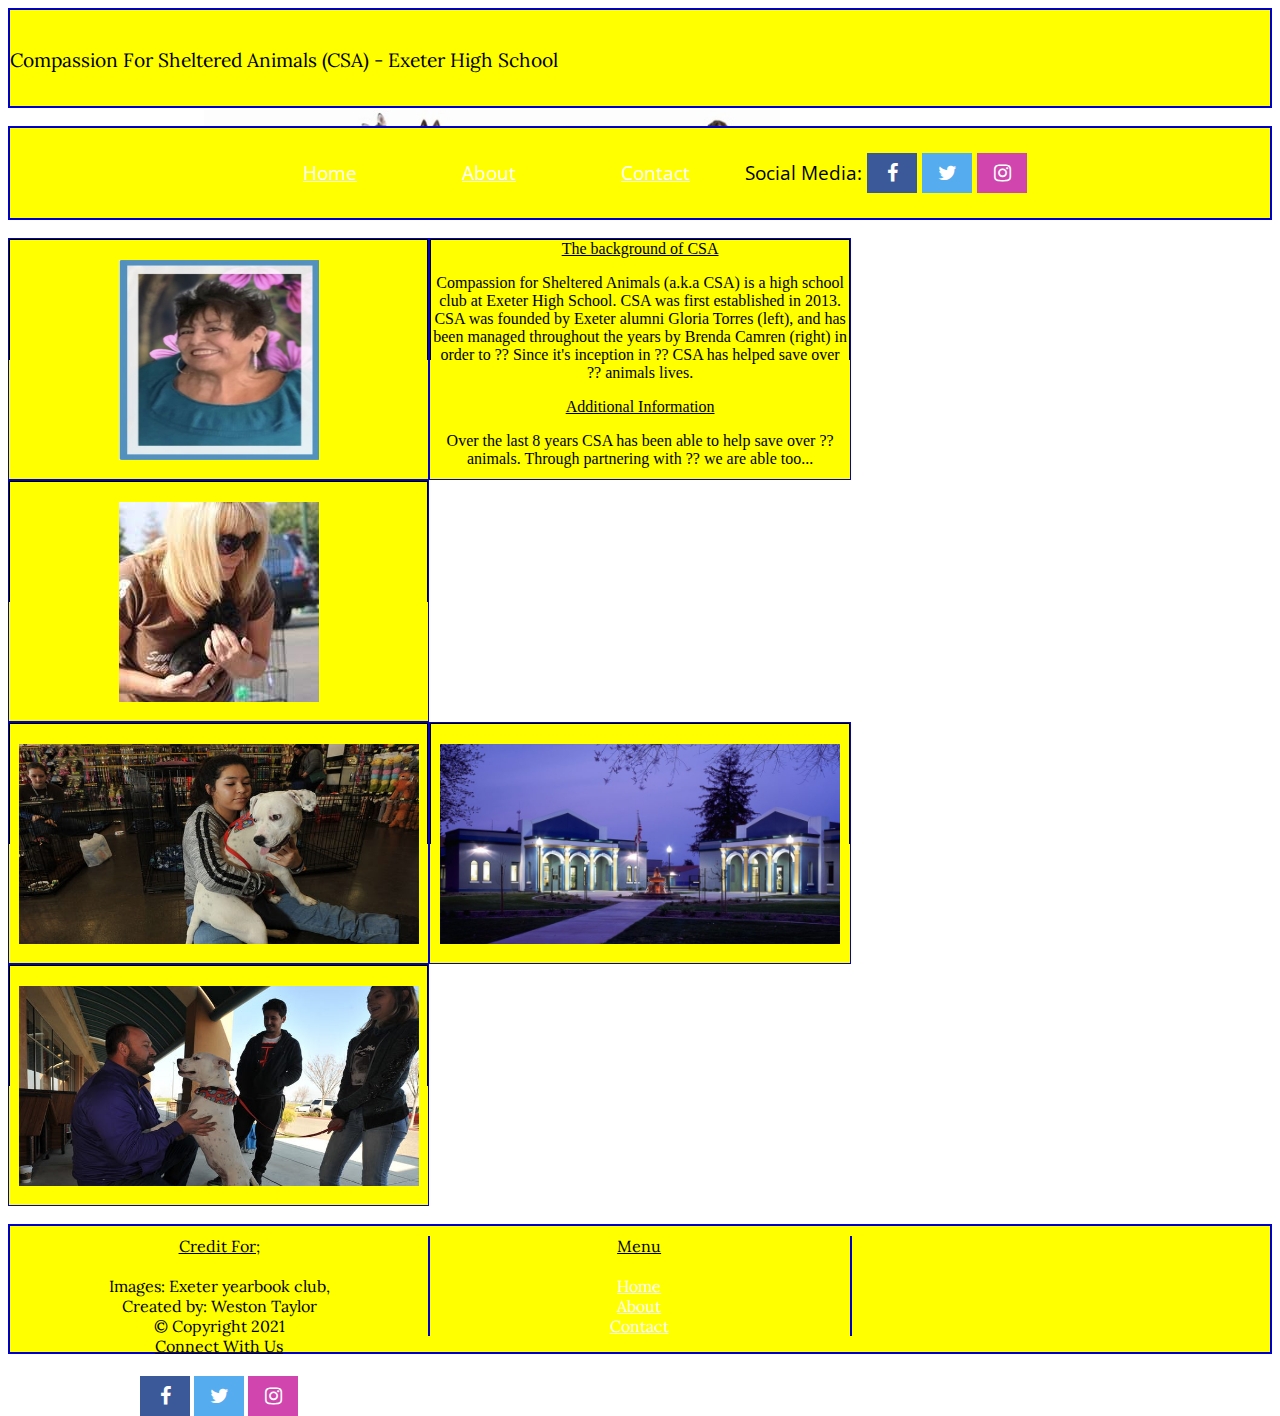
==== about.html @ 5822dae0 "change: picture arrangement on home.html, change: about pictures widths, change: typo in contact.htm" ====
<!DOCTYPE html>
<html lang="en">
<head>
    <meta charset="UTF-8">
    <meta http-equiv="X-UA-Compatible" content="IE=edge">
    <meta name="viewport" content="width=device-width, initial-scale=1.0">
    <link rel="stylesheet" href="https://cdnjs.cloudflare.com/ajax/libs/font-awesome/4.7.0/css/font-awesome.min.css">
    <link rel="stylesheet" href="./Stylesheets/about.css">
    <title>About - Bitwise Final Project</title>
</head>
<body>
    <div class="header">
        <header>Compassion For Sheltered Animals (CSA) - Exeter High School
            <a href="https://www.facebook.com/groups/697547533591116" target="_blank" id="headerpiclink">
        <img src="./Images/header-cute-dogs.jpg" id="headerpic">
    </a>
        </header>
    </div>
    <br>
    <div class="navbar">
        <nav>
            <a href="./home.html" id="home">Home</a>
            <a href="./about.html" id="about">About</a>
            <a href="./contact.html" id="contact">Contact</a>
            <text>Social Media:</text>
            <a href="https://www.facebook.com/groups/697547533591116" class="fa fa-facebook"></a>
            <a href="#" class="fa fa-twitter"></a>
            <a href="#" class="fa fa-instagram"></a>
        </nav>
    </div>
    <br>
    <div class="row">
        <div class="column">
            <section class="section">
                <img src="./Images/about-gloria-torres.jpg" height="200" width="200">
            </section>
        </div>
        <div class="column">
            <section class="section">
                <h>The background of CSA</h>
                    <p>Compassion for Sheltered Animals (a.k.a CSA) is a high school club at Exeter High School. CSA was first established in 2013. CSA was founded by Exeter alumni Gloria Torres (left), and has been managed throughout the years by Brenda Camren (right) in order to ?? Since it's inception in ?? CSA has helped save over ?? animals lives.</p>
                    <h>Additional Information</h>
                    <p>Over the last 8 years CSA has been able to help save over ?? animals. Through partnering with ?? we are able too...</p>
            </section>
        </div>
        <div class="column">
            <section class="section">
                <img src="./Images/about-brenda-camren.jpg" height="200" width="200">
            </section>
        </div>
    </div>
    <div class="row">
        <div class="column">
            <section class="section">
                <img src="./Images/home-right.jpg" height="200" width="400">
            </section>
        </div>
        <div class="column">
            <section class="section">
                <a href="https://euhs.exeter.k12.ca.us/" target="_blank">
                <img src="./Images/about-euhs.jpg" height="200" width="400">
            </a>
            </section>
        </div>
        <div class="column">
            <section class="section">
                <img src="./Images/about-bottom-right.jpg" height="200" width="400">
            </section>
        </div>
    </div>
    <br>
    <div class="footer">
        <footer>
            <div class="footercolumn" id="footer-credit">
                <h>Credit For;</h>
                <br>
                <br>
                Images: Exeter yearbook club,
                <br>
                Created by: Weston Taylor
                <br>
            &copy; Copyright 2021
        </div>
        <div class="footercolumn" id="footer-menu">
            <h>Menu</h>
            <br>
            <br>
            <a href="./home.html" id="home">Home</a>
            <br>
            <a href="./about.html" id="about">About</a>
            <br>
            <a href="./contact.html" id="contact">Contact</a>
        </div>
            <div class="footercolumn" id="footer-social">
            <h>Connect With Us</h>
            <br>
            <br>
            <a href="https://www.facebook.com/groups/697547533591116" class="fa fa-facebook"></a>
            <a href="#" class="fa fa-twitter"></a>
            <a href="#" class="fa fa-instagram"></a>
        </div>
        </footer>
    </div>




    <!-- <div class="video">
        <video width="600" autoplay controls muted>
            <source src="https://download.blender.org/peach/bigbuckbunny_movies/BigBuckBunny_320x180.mp4" type="video/mp4">
            <source src="https://download.blender.org/peach/bigbuckbunny_movies/big_buck_bunny_1080p_stereo.ogg"  type="video/ogg">
        </video>
    </div>
    <div class="audio">
        <audio autoplay muted controls>
            <source src="./audio/bensound-cute.mp3" type="audio/mp3">
        </audio>
    </div> -->
</body>
</html>
---- Stylesheets/about.css ----
@import url(./style.css);
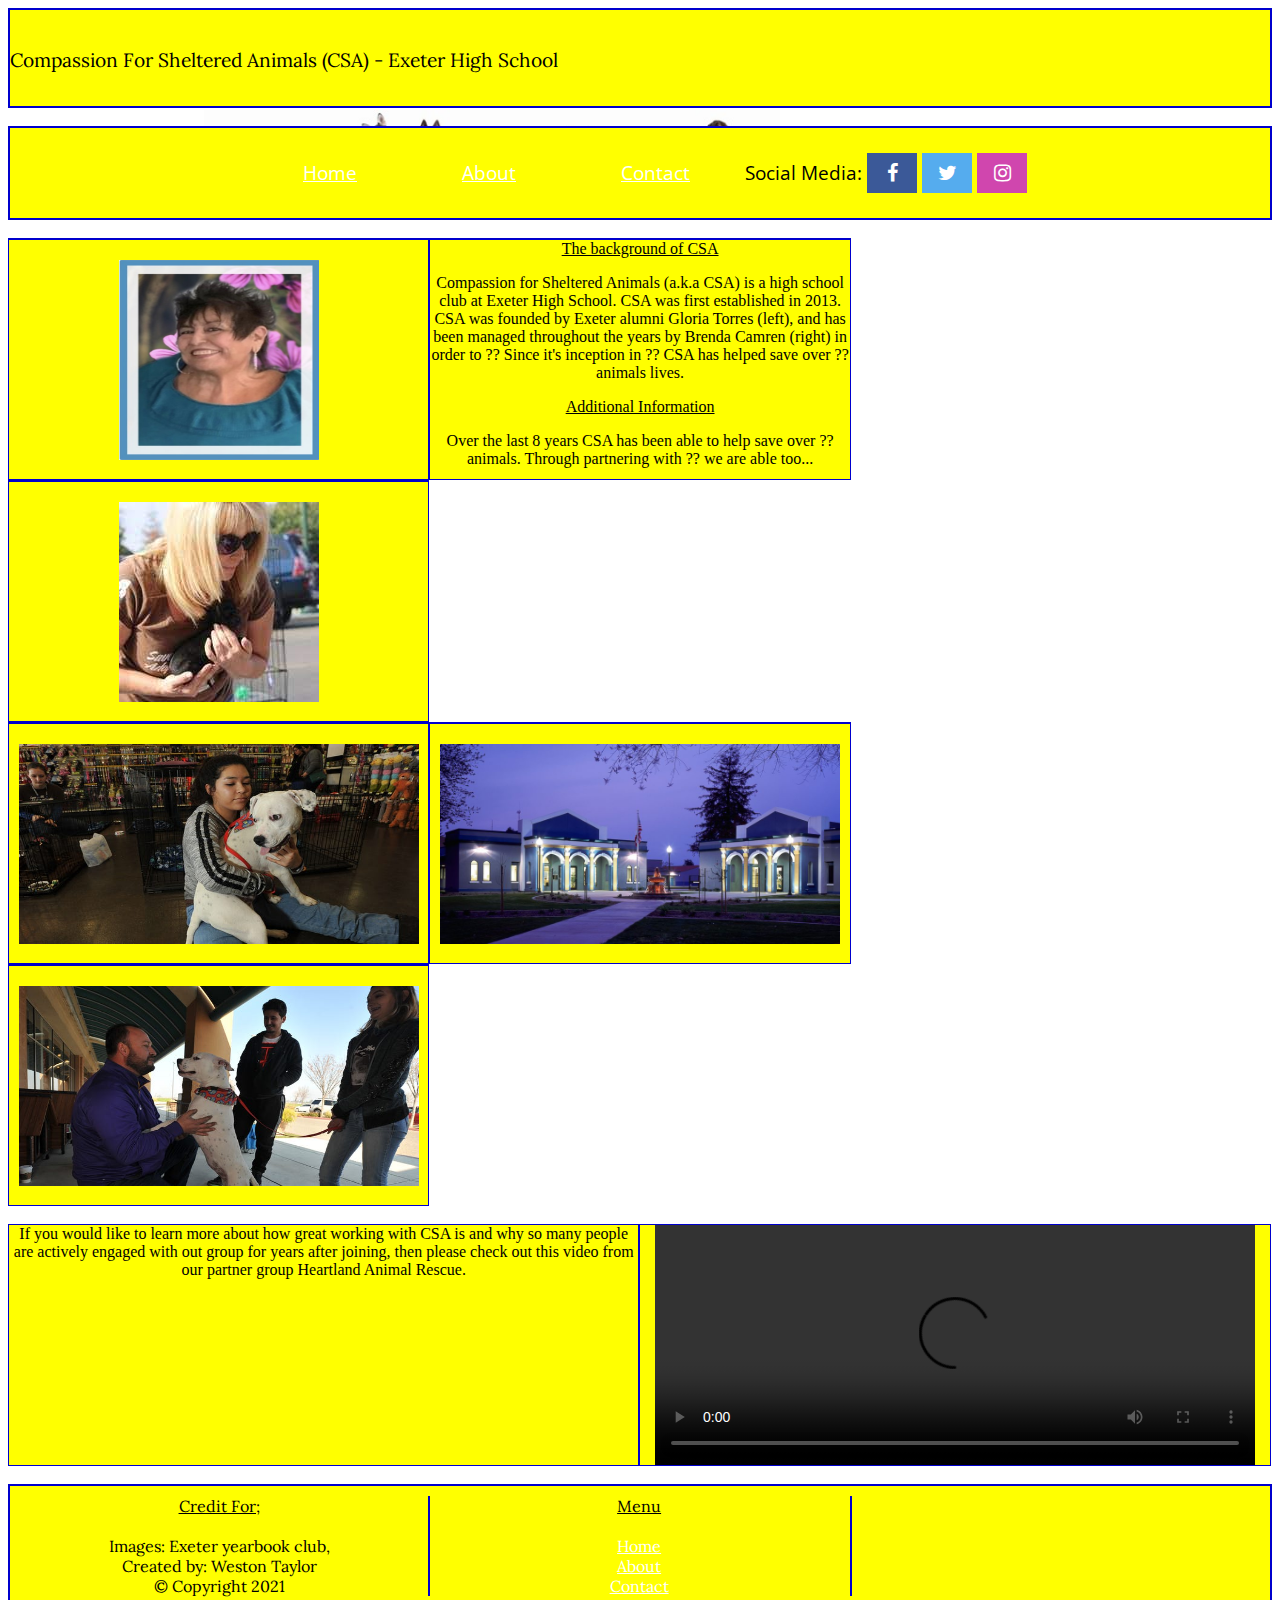
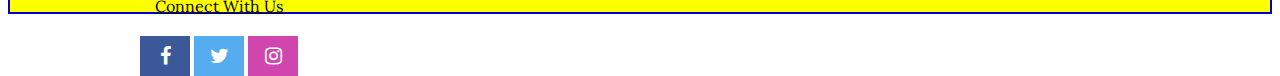
==== commit fa3d72b1: "add: two columns to about.html with video embed." ====
--- a/about.html
+++ b/about.html
@@ -69,6 +69,19 @@
         </div>
     </div>
     <br>
+    <div class="row">
+    <div class="twocolumns">
+        <text>If you would like to learn more about how great working with CSA is and why so many people are actively engaged with out group for years after joining, then please check out this video from our partner group Heartland Animal Rescue.</text>
+    </div>
+    <div class="twocolumns">
+        <div class="video">
+            <video height="240" width="600" controls>
+                <source src="./video/9convert.com - Why Everyone Should Own A Dog 2_480p.mp4" type="video/mp4" controls muted>
+            </video>
+        </div>
+    </div>
+</div>
+<br>
     <div class="footer">
         <footer>
             <div class="footercolumn" id="footer-credit">
@@ -101,20 +114,5 @@
         </div>
         </footer>
     </div>
-
-
-
-
-    <!-- <div class="video">
-        <video width="600" autoplay controls muted>
-            <source src="https://download.blender.org/peach/bigbuckbunny_movies/BigBuckBunny_320x180.mp4" type="video/mp4">
-            <source src="https://download.blender.org/peach/bigbuckbunny_movies/big_buck_bunny_1080p_stereo.ogg"  type="video/ogg">
-        </video>
-    </div>
-    <div class="audio">
-        <audio autoplay muted controls>
-            <source src="./audio/bensound-cute.mp3" type="audio/mp3">
-        </audio>
-    </div> -->
 </body>
 </html>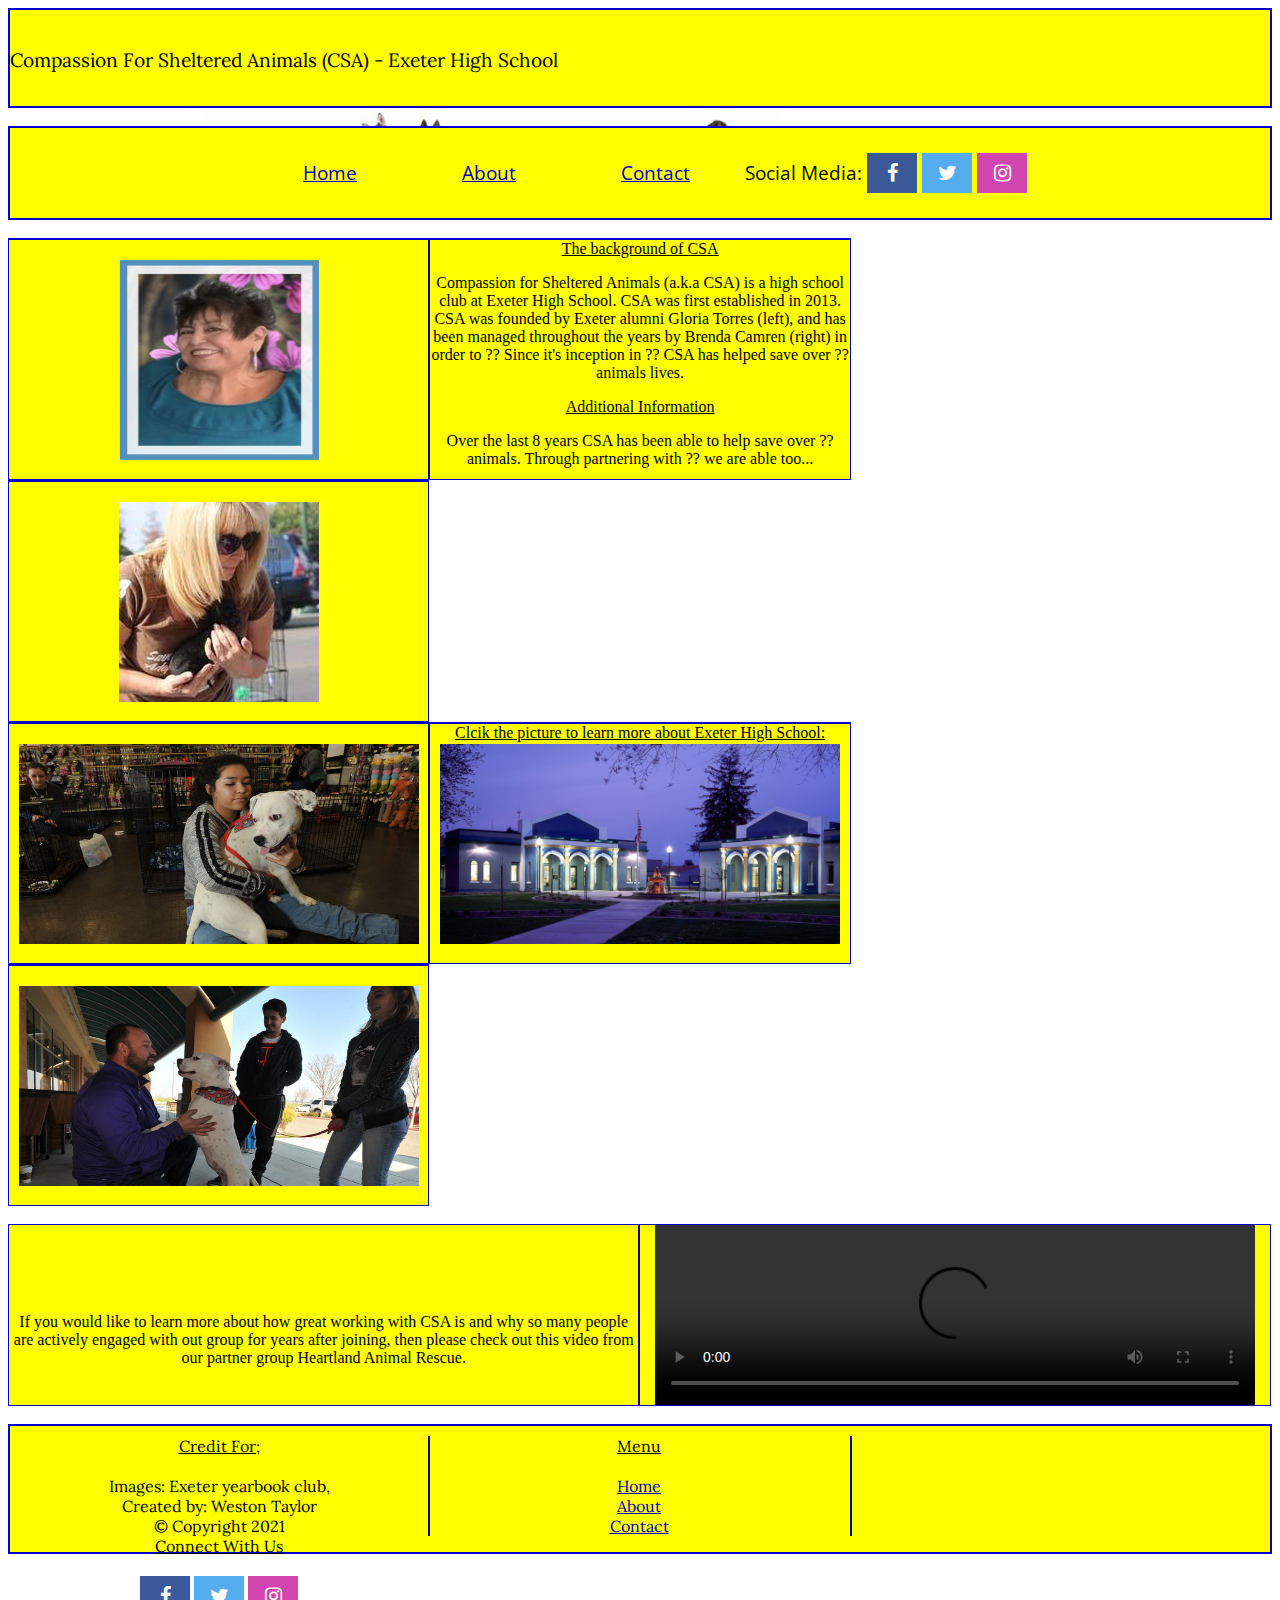
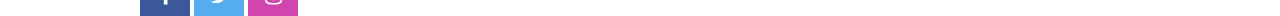
==== commit cdf7550e: "fixed links, aligned video embed text." ====
--- a/about.html
+++ b/about.html
@@ -57,8 +57,9 @@
         </div>
         <div class="column">
             <section class="section">
-                <a href="https://euhs.exeter.k12.ca.us/" target="_blank">
-                <img src="./Images/about-euhs.jpg" height="200" width="400">
+                <h>Clcik the picture to learn more about Exeter High School:</h>
+                <a href="https://euhs.exeter.k12.ca.us/" target="_blank" id="euhs-link">
+                <img src="./Images/about-euhs.jpg" height="200" width="400" id="euhs-pic">
             </a>
             </section>
         </div>
@@ -70,12 +71,12 @@
     </div>
     <br>
     <div class="row">
-    <div class="twocolumns">
+    <div class="two-columns" id="two-columns-text">
         <text>If you would like to learn more about how great working with CSA is and why so many people are actively engaged with out group for years after joining, then please check out this video from our partner group Heartland Animal Rescue.</text>
     </div>
-    <div class="twocolumns">
+    <div class="two-columns">
         <div class="video">
-            <video height="240" width="600" controls>
+            <video height="180" width="600" controls>
                 <source src="./video/9convert.com - Why Everyone Should Own A Dog 2_480p.mp4" type="video/mp4" controls muted>
             </video>
         </div>
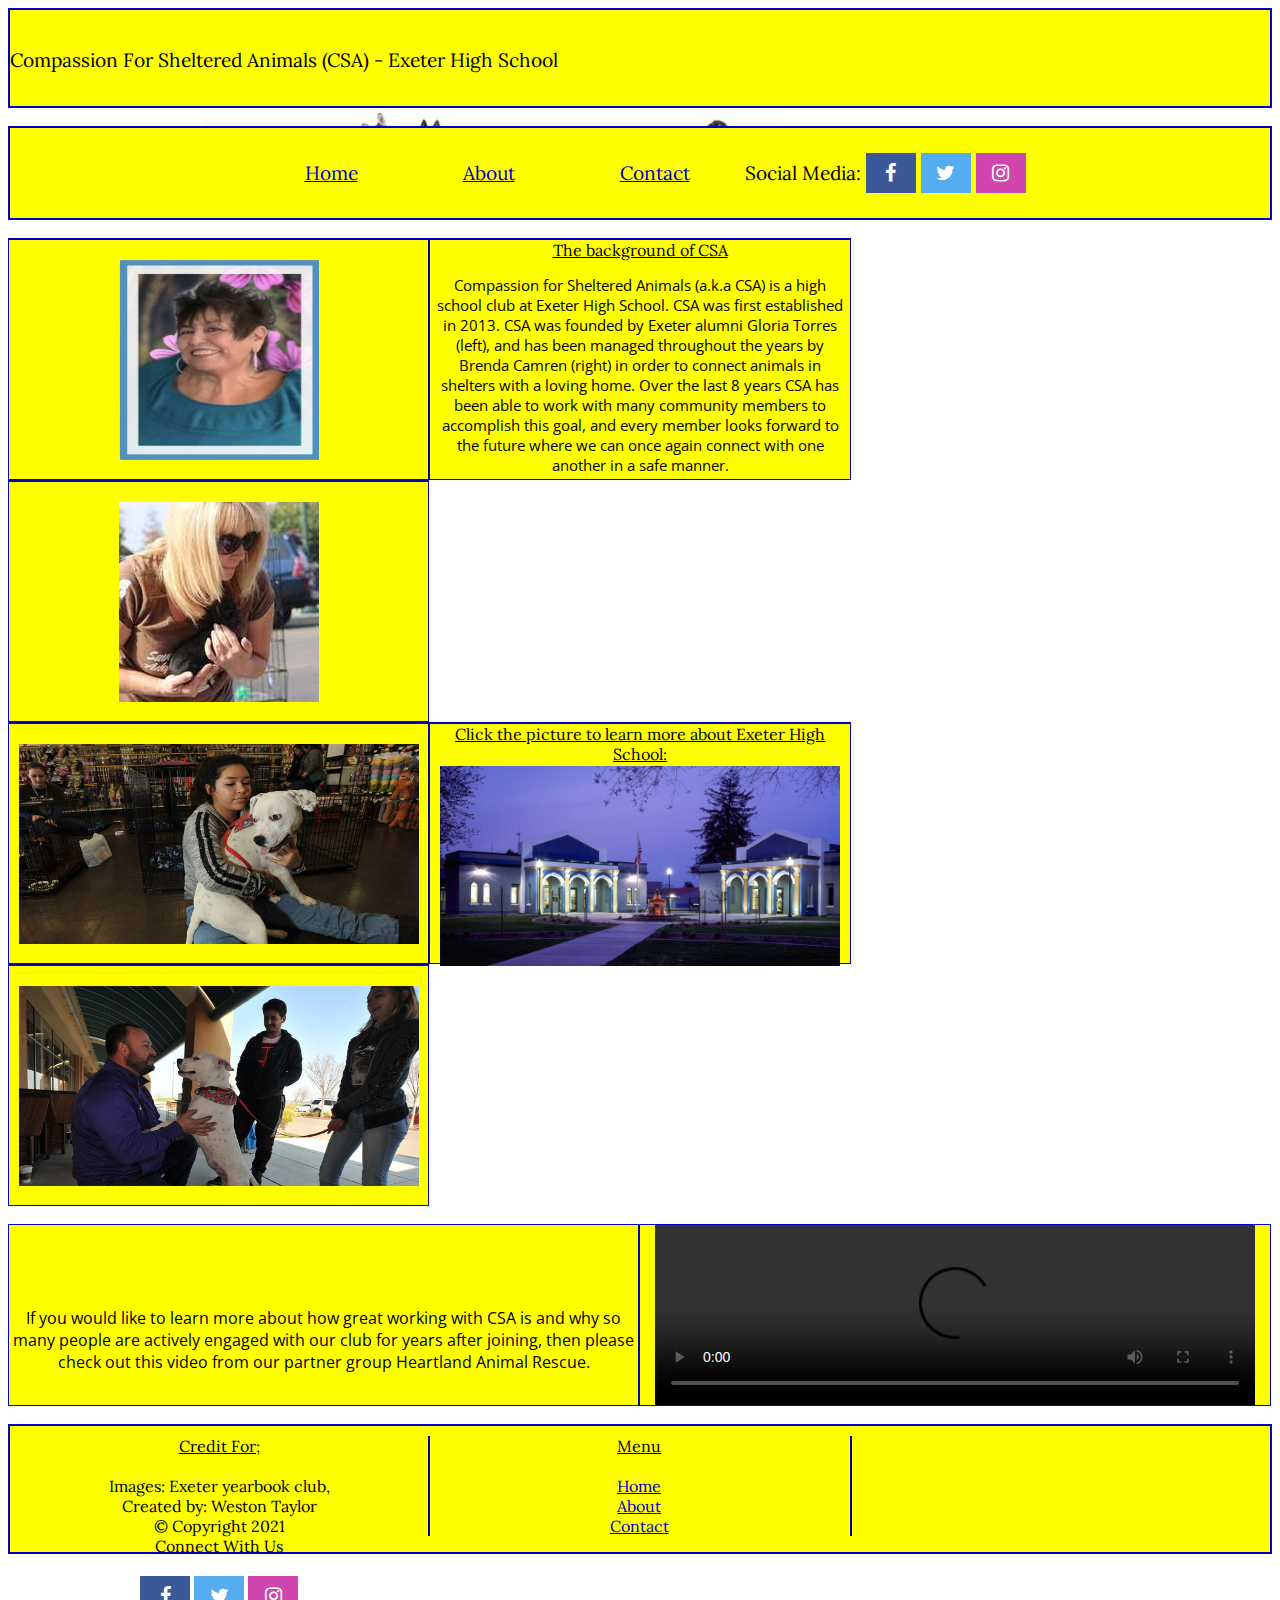
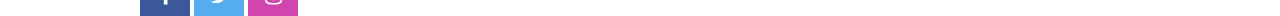
==== commit 7d7aba74: "del: unused audio file, del: unused notes file, change: font families and font sizes on all pages." ====
--- a/about.html
+++ b/about.html
@@ -22,7 +22,7 @@
             <a href="./home.html" id="home">Home</a>
             <a href="./about.html" id="about">About</a>
             <a href="./contact.html" id="contact">Contact</a>
-            <text>Social Media:</text>
+            <text id="header-social">Social Media:</text>
             <a href="https://www.facebook.com/groups/697547533591116" class="fa fa-facebook"></a>
             <a href="#" class="fa fa-twitter"></a>
             <a href="#" class="fa fa-instagram"></a>
@@ -38,9 +38,7 @@
         <div class="column">
             <section class="section">
                 <h>The background of CSA</h>
-                    <p>Compassion for Sheltered Animals (a.k.a CSA) is a high school club at Exeter High School. CSA was first established in 2013. CSA was founded by Exeter alumni Gloria Torres (left), and has been managed throughout the years by Brenda Camren (right) in order to ?? Since it's inception in ?? CSA has helped save over ?? animals lives.</p>
-                    <h>Additional Information</h>
-                    <p>Over the last 8 years CSA has been able to help save over ?? animals. Through partnering with ?? we are able too...</p>
+                    <p>Compassion for Sheltered Animals (a.k.a CSA) is a high school club at Exeter High School. CSA was first established in 2013. CSA was founded by Exeter alumni Gloria Torres (left), and has been managed throughout the years by Brenda Camren (right) in order to connect animals in shelters with a loving home. Over the last 8 years CSA has been able to work with many community members to accomplish this goal, and every member looks forward to the future where we can once again connect with one another in a safe manner. </p>
             </section>
         </div>
         <div class="column">
@@ -57,7 +55,7 @@
         </div>
         <div class="column">
             <section class="section">
-                <h>Clcik the picture to learn more about Exeter High School:</h>
+                <h>Click the picture to learn more about Exeter High School:</h>
                 <a href="https://euhs.exeter.k12.ca.us/" target="_blank" id="euhs-link">
                 <img src="./Images/about-euhs.jpg" height="200" width="400" id="euhs-pic">
             </a>
@@ -72,7 +70,7 @@
     <br>
     <div class="row">
     <div class="two-columns" id="two-columns-text">
-        <text>If you would like to learn more about how great working with CSA is and why so many people are actively engaged with out group for years after joining, then please check out this video from our partner group Heartland Animal Rescue.</text>
+        <text>If you would like to learn more about how great working with CSA is and why so many people are actively engaged with our club for years after joining, then please check out this video from our partner group Heartland Animal Rescue.</text>
     </div>
     <div class="two-columns">
         <div class="video">
--- a/Stylesheets/about.css
+++ b/Stylesheets/about.css
@@ -1,2 +1,5 @@
 @import url(./style.css);
 
+p {
+    font-size: 11pt;
+}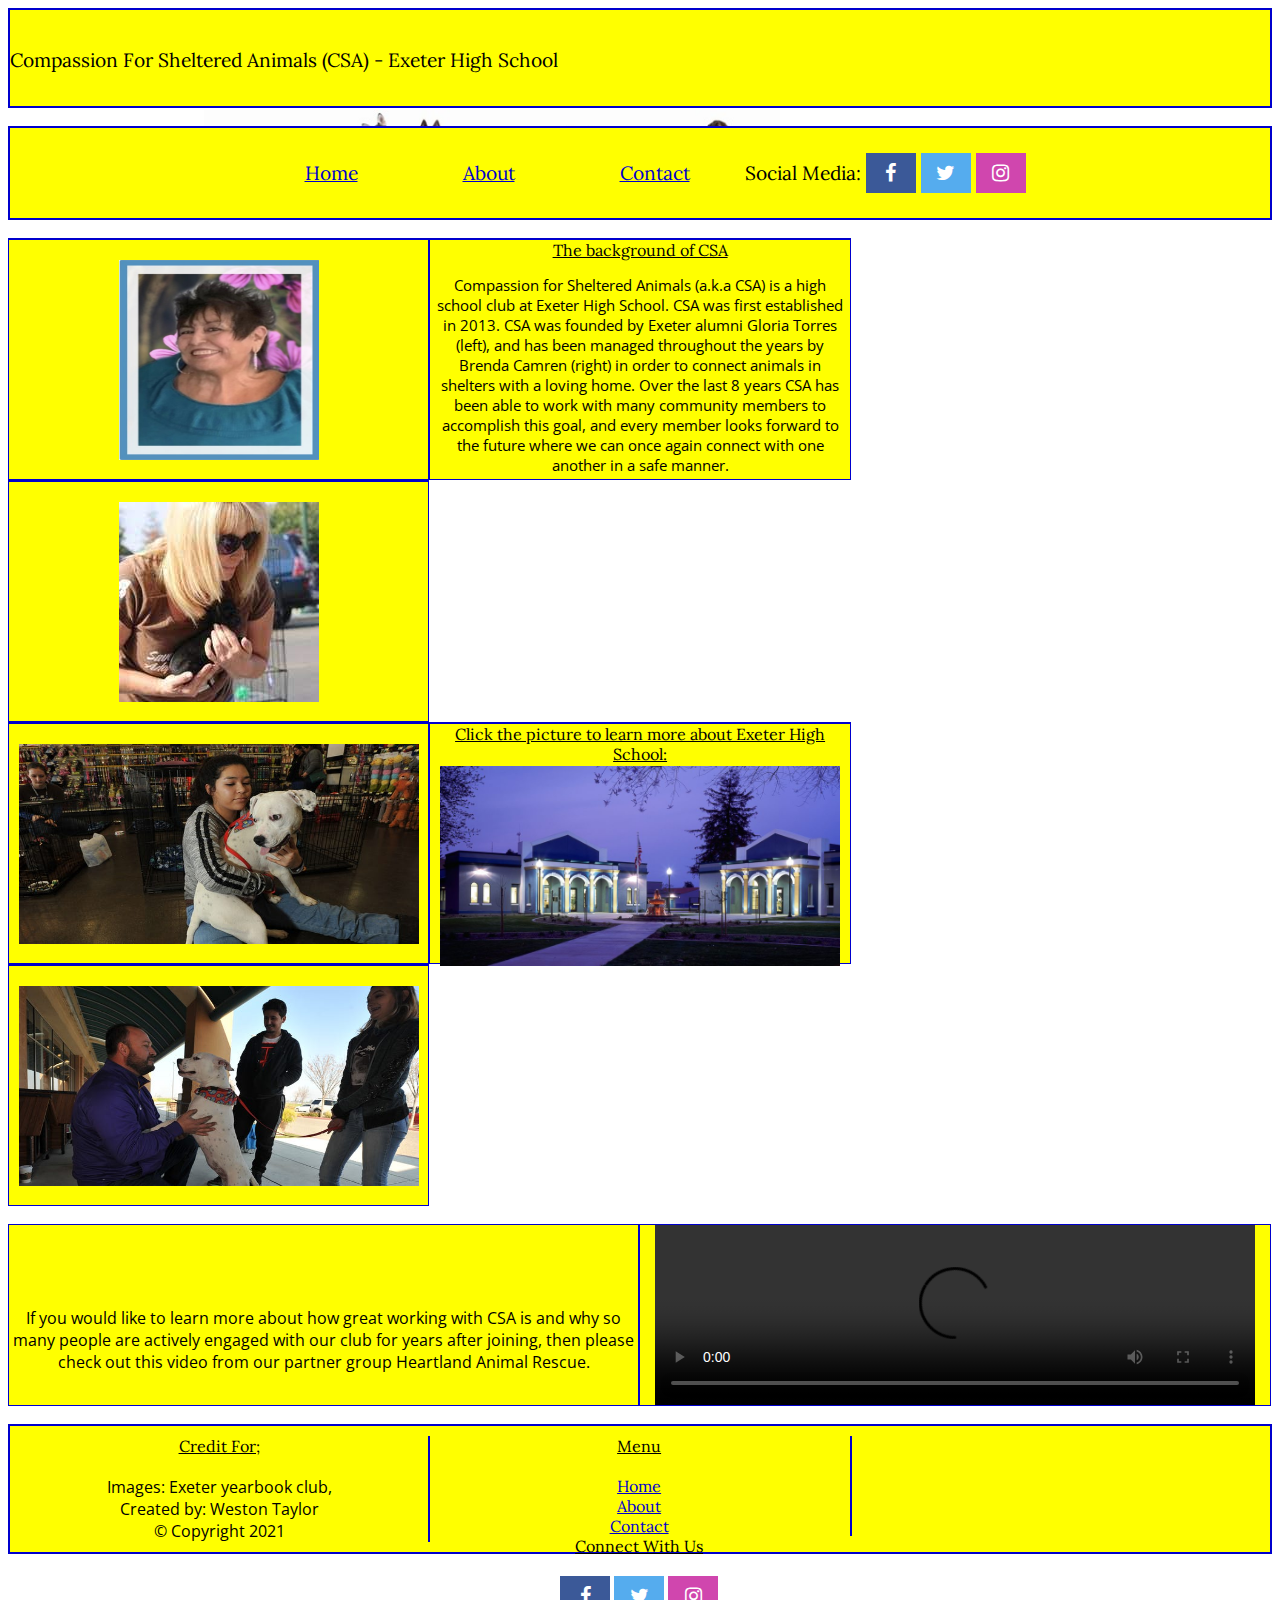
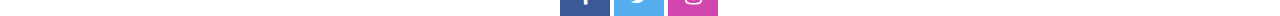
==== commit e1166d67: "restructure header and footer to follow semantic elements on all pages." ====
--- a/about.html
+++ b/about.html
@@ -10,10 +10,11 @@
 </head>
 <body>
     <div class="header">
-        <header>Compassion For Sheltered Animals (CSA) - Exeter High School
+        <header>
+            Compassion For Sheltered Animals (CSA) - Exeter High School
             <a href="https://www.facebook.com/groups/697547533591116" target="_blank" id="headerpiclink">
-        <img src="./Images/header-cute-dogs.jpg" id="headerpic">
-    </a>
+            <img src="./Images/header-cute-dogs.jpg" id="headerpic">
+            </a>
         </header>
     </div>
     <br>
@@ -58,7 +59,7 @@
                 <h>Click the picture to learn more about Exeter High School:</h>
                 <a href="https://euhs.exeter.k12.ca.us/" target="_blank" id="euhs-link">
                 <img src="./Images/about-euhs.jpg" height="200" width="400" id="euhs-pic">
-            </a>
+                </a>
             </section>
         </div>
         <div class="column">
@@ -69,48 +70,48 @@
     </div>
     <br>
     <div class="row">
-    <div class="two-columns" id="two-columns-text">
-        <text>If you would like to learn more about how great working with CSA is and why so many people are actively engaged with our club for years after joining, then please check out this video from our partner group Heartland Animal Rescue.</text>
-    </div>
-    <div class="two-columns">
-        <div class="video">
-            <video height="180" width="600" controls>
-                <source src="./video/9convert.com - Why Everyone Should Own A Dog 2_480p.mp4" type="video/mp4" controls muted>
-            </video>
+        <div class="two-columns" id="two-columns-text">
+            <text>If you would like to learn more about how great working with CSA is and why so many people are actively engaged with our club for years after joining, then please check out this video from our partner group Heartland Animal Rescue.</text>
+        </div>
+        <div class="two-columns">
+            <div class="video">
+                <video height="180" width="600" controls>
+                    <source src="./video/9convert.com - Why Everyone Should Own A Dog 2_480p.mp4" type="video/mp4" controls muted>
+                </video>
+            </div>
         </div>
     </div>
-</div>
-<br>
+    <br>
     <div class="footer">
         <footer>
             <div class="footercolumn" id="footer-credit">
                 <h>Credit For;</h>
                 <br>
                 <br>
-                Images: Exeter yearbook club,
+                <text>Images: Exeter yearbook club,</text>
                 <br>
-                Created by: Weston Taylor
+                <text>Created by: Weston Taylor</text>
                 <br>
-            &copy; Copyright 2021
-        </div>
-        <div class="footercolumn" id="footer-menu">
-            <h>Menu</h>
-            <br>
-            <br>
-            <a href="./home.html" id="home">Home</a>
-            <br>
-            <a href="./about.html" id="about">About</a>
-            <br>
-            <a href="./contact.html" id="contact">Contact</a>
-        </div>
+                <text>&copy; Copyright 2021</text>
+            </div>
+            <div class="footercolumn" id="footer-menu">
+                <h>Menu</h>
+                <br>
+                <br>
+                <a href="./home.html" id="home">Home</a>
+                <br>
+                <a href="./about.html" id="about">About</a>
+                <br>
+                <a href="./contact.html" id="contact">Contact</a>
+            </div>
             <div class="footercolumn" id="footer-social">
-            <h>Connect With Us</h>
-            <br>
-            <br>
-            <a href="https://www.facebook.com/groups/697547533591116" class="fa fa-facebook"></a>
-            <a href="#" class="fa fa-twitter"></a>
-            <a href="#" class="fa fa-instagram"></a>
-        </div>
+                <h>Connect With Us</h>
+                <br>
+                <br>
+                <a href="https://www.facebook.com/groups/697547533591116" class="fa fa-facebook"></a>
+                <a href="#" class="fa fa-twitter"></a>
+                <a href="#" class="fa fa-instagram"></a>
+            </div>
         </footer>
     </div>
 </body>
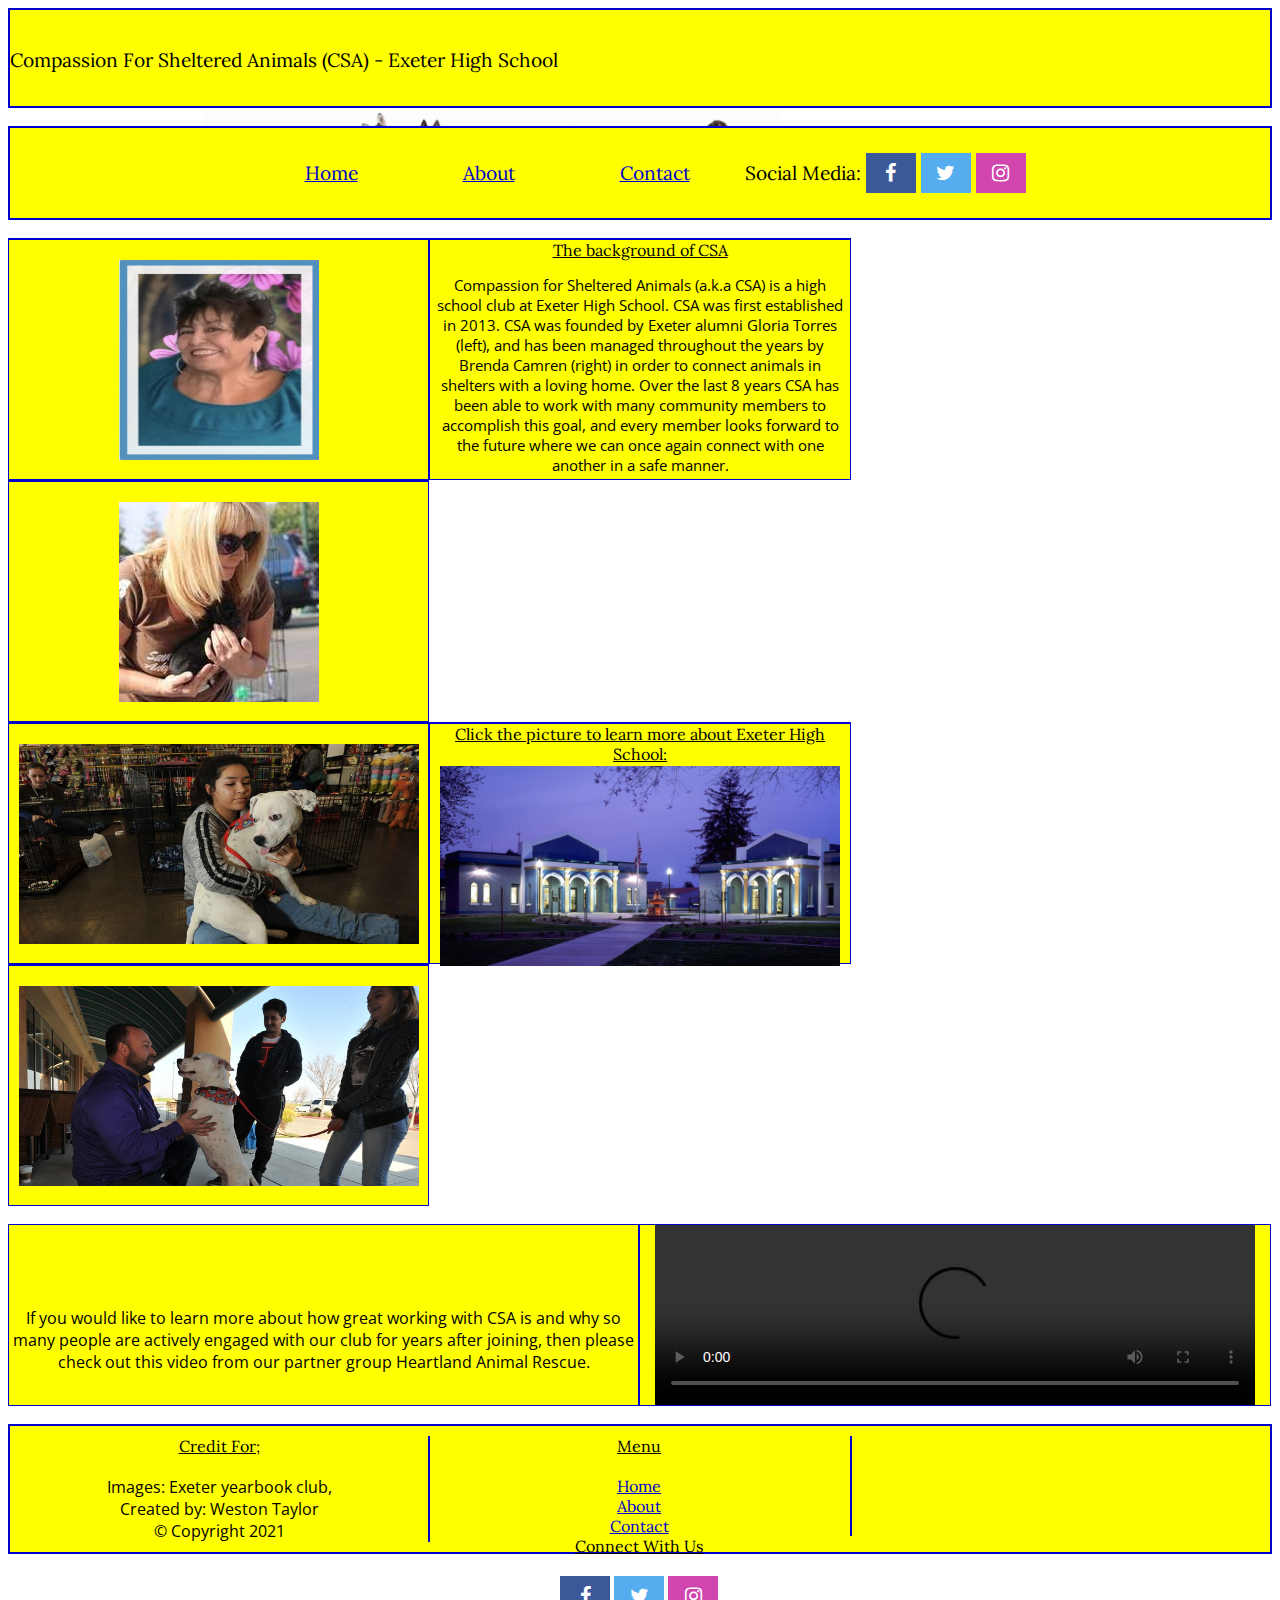
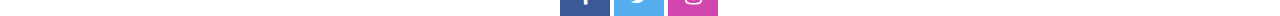
==== commit cd27ed40: "checked semantics on html files." ====
--- a/about.html
+++ b/about.html
@@ -58,7 +58,7 @@
             <section class="section">
                 <h>Click the picture to learn more about Exeter High School:</h>
                 <a href="https://euhs.exeter.k12.ca.us/" target="_blank" id="euhs-link">
-                <img src="./Images/about-euhs.jpg" height="200" width="400" id="euhs-pic">
+                    <img src="./Images/about-euhs.jpg" height="200" width="400" id="euhs-pic">
                 </a>
             </section>
         </div>
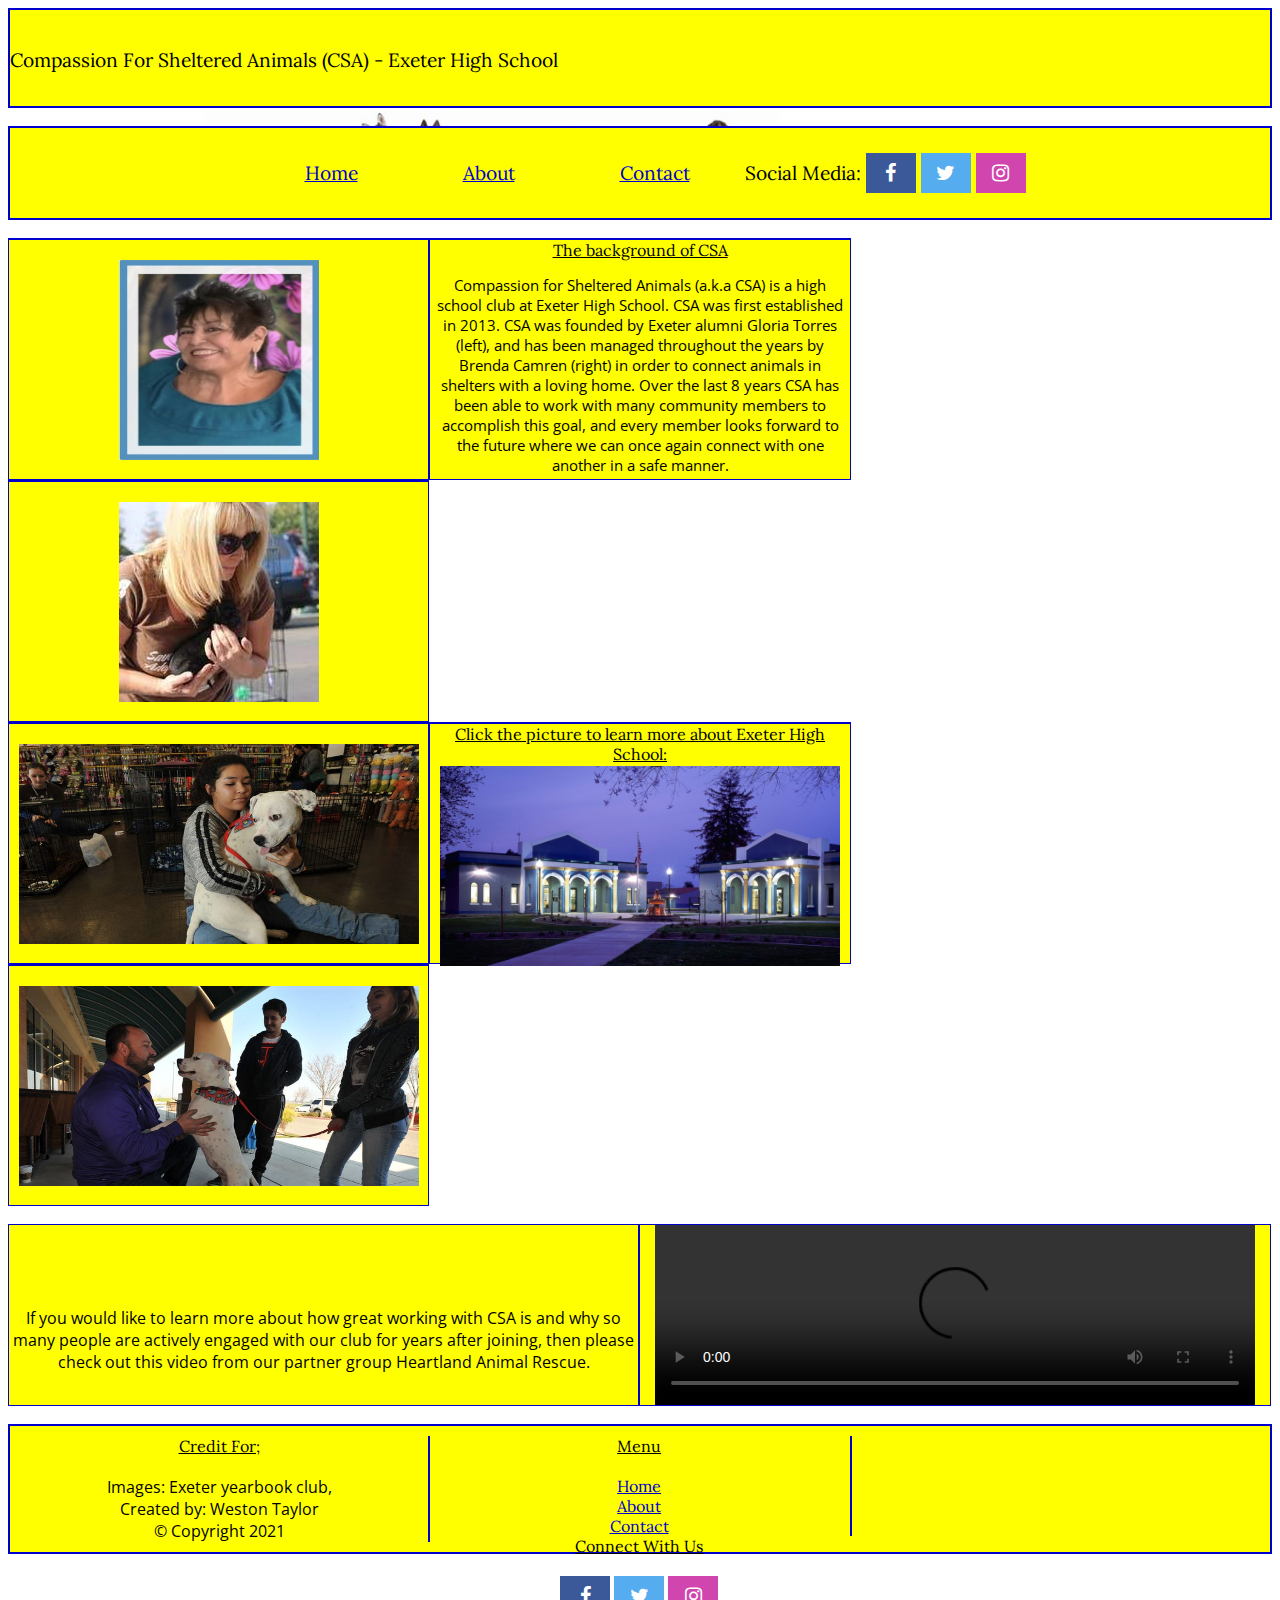
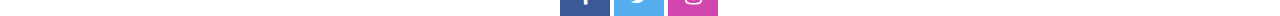
==== commit 926414a3: "add: blank target to all footer facebook links." ====
--- a/about.html
+++ b/about.html
@@ -108,7 +108,7 @@
                 <h>Connect With Us</h>
                 <br>
                 <br>
-                <a href="https://www.facebook.com/groups/697547533591116" class="fa fa-facebook"></a>
+                <a href="https://www.facebook.com/groups/697547533591116" target="_blank" class="fa fa-facebook"></a>
                 <a href="#" class="fa fa-twitter"></a>
                 <a href="#" class="fa fa-instagram"></a>
             </div>
--- a/Stylesheets/about.css
+++ b/Stylesheets/about.css
@@ -1,4 +1,27 @@
 @import url(./style.css);
+
+#euhs-pic {
+    padding-top: 2px;
+}
+
+#euhs-link:hover {
+    background-color: yellow;
+}
+
+.two-columns {
+    height: 180px;
+    width: 49.8%;
+    float: left;
+    text-align: center;
+    align-content: center;
+    background-color: yellow;
+    border: solid mediumblue 1px;
+}
+
+#two-columns-text {
+    height: 130px;
+    padding-top: 50px;
+}
 
 p {
     font-size: 11pt;
